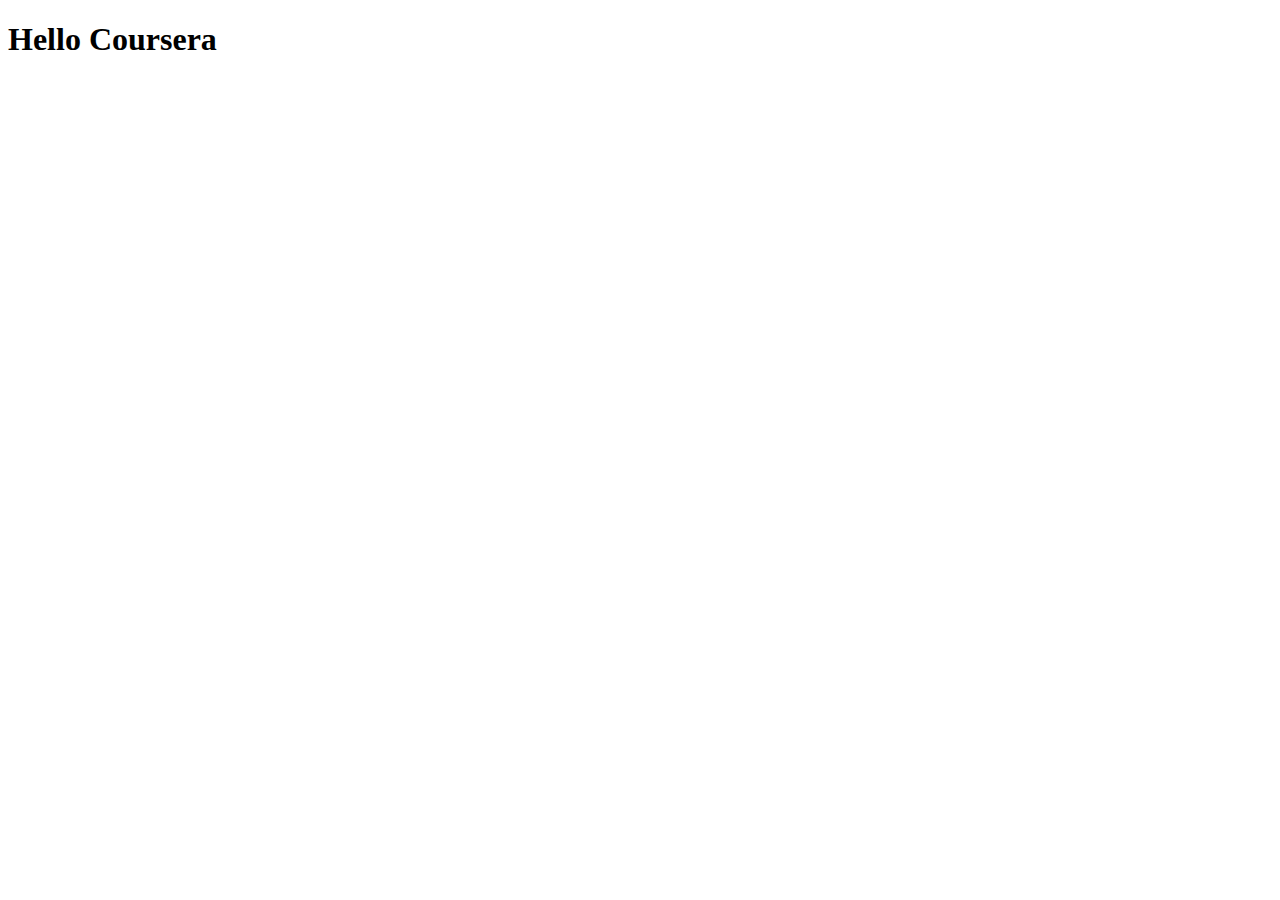
==== site/index.html @ f8f2e1c0 "MY First Page" ====
<!DOCTYPE html>
<html lang="en">
<head>
    <meta charset="UTF-8">
    <meta name="viewport" content="width=device-width, initial-scale=1.0">
    <title> Hello cousera</title>
</head>
<body>  
    <h1>Hello Coursera</h1>
</body>
</html>
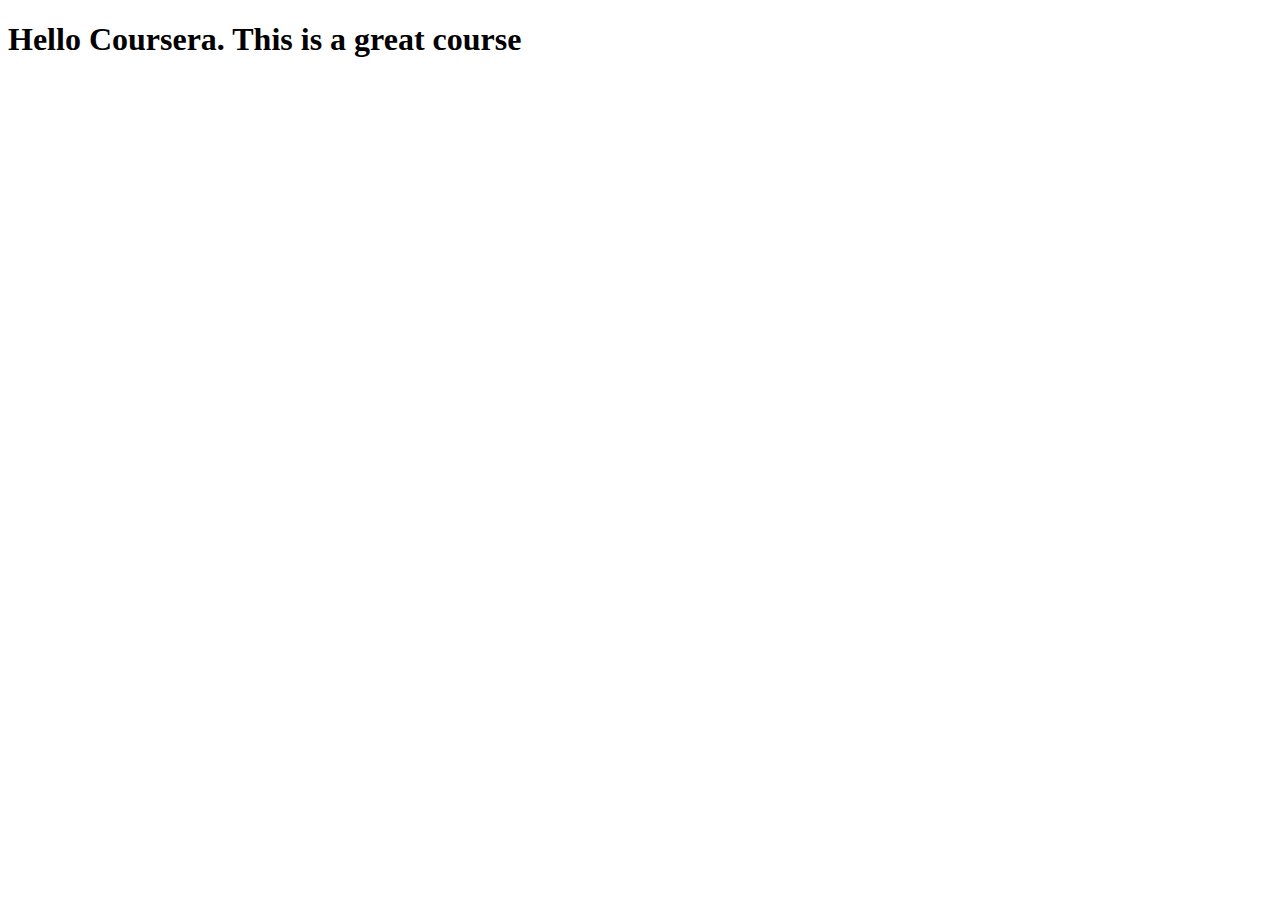
==== commit bef11ec7: "A small change made" ====
--- a/site/index.html
+++ b/site/index.html
@@ -6,6 +6,6 @@
     <title> Hello cousera</title>
 </head>
 <body>  
-    <h1>Hello Coursera</h1>
+    <h1>Hello Coursera. This is a great course</h1>
 </body>
 </html>